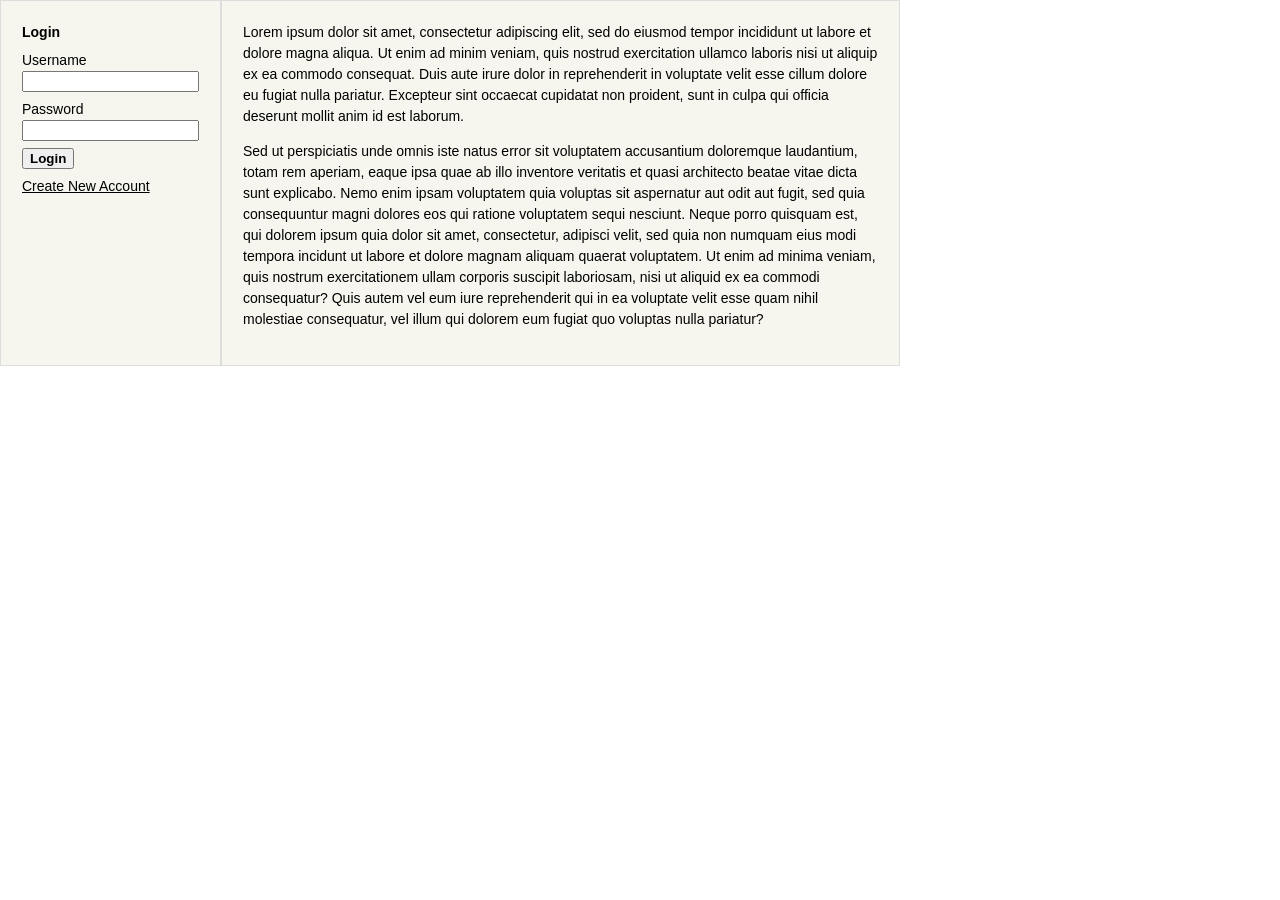
==== login.html @ cca8e8e2 "move files" ====
<!DOCTYPE html>
<html>
<head>
<meta charset="utf-8">
<meta name="viewport" content="width=device-width, initial-scale=1">
<title>login</title>
<link rel="stylesheet" type="text/css" href="style.css">
</head>
<body>
<div class="flex-row">
    <div class="window">
        <form class="simpleform">
            <h1 class="heading">Login</h1>
            <div class="control">
                <label for="username">Username</label>
                <input id="username" name="username" type="text" size="20" value="">
            </div>
            <div class="control">
                <label for="password">Password</label>
                <input id="password" name="password" type="password" size="20" value="">
            </div>
            <div class="control">
                <button class="submit">Login</button>
            </div>
        </form>
        <p>
            <a href="/">Create New Account</a>
        </p>
    </div>
    <div class="window">
        <p>Lorem ipsum dolor sit amet, consectetur adipiscing elit, sed do eiusmod tempor incididunt ut labore et dolore magna aliqua. Ut enim ad minim veniam, quis nostrud exercitation ullamco laboris nisi ut aliquip ex ea commodo consequat. Duis aute irure dolor in reprehenderit in voluptate velit esse cillum dolore eu fugiat nulla pariatur. Excepteur sint occaecat cupidatat non proident, sunt in culpa qui officia deserunt mollit anim id est laborum.</p>
        <p>Sed ut perspiciatis unde omnis iste natus error sit voluptatem accusantium doloremque laudantium, totam rem aperiam, eaque ipsa quae ab illo inventore veritatis et quasi architecto beatae vitae dicta sunt explicabo. Nemo enim ipsam voluptatem quia voluptas sit aspernatur aut odit aut fugit, sed quia consequuntur magni dolores eos qui ratione voluptatem sequi nesciunt. Neque porro quisquam est, qui dolorem ipsum quia dolor sit amet, consectetur, adipisci velit, sed quia non numquam eius modi tempora incidunt ut labore et dolore magnam aliquam quaerat voluptatem. Ut enim ad minima veniam, quis nostrum exercitationem ullam corporis suscipit laboriosam, nisi ut aliquid ex ea commodi consequatur? Quis autem vel eum iure reprehenderit qui in ea voluptate velit esse quam nihil molestiae consequatur, vel illum qui dolorem eum fugiat quo voluptas nulla pariatur?</p>
    </div>
</div>
</body>
</html>
---- style.css ----
:root {
    --fg1: #000;
    --fg2: #addb67;
    --fg3: #ecc48d;
    --fg-err: #f00;
    --bg1: #f6f6ef;
    --bg2: #f6f6ef;
    --fade0: #e2e8f0;
    --fade1: #a0aec0;
    --fade2: #4a5568;
}
.m-0 {margin: 0;}
.m-xs {margin: 0.25rem;}
.m-sm {margin: 0.5rem;}
.m-base {margin: 1rem;}
.m-lg {margin: 1.25rem;}
.m-xl {margin: 1.5rem;}

html {
    font: 14px "Verdana", "Geneva", sans-serif;
    color: var(--fg1);
    background-color: #fff;
    line-height: 1.5;
}
body {
    margin: 0;
    padding: 0;
    max-width: 900px;
    min-height: 500px;
}
p, ul, li, h1, h2, h3, h4, blockquote {
    margin: 0;
    padding: 0;
}
p {
    margin: 0 0 1rem;
}
a, a:visited {
    color: inherit;
}

.flex-row {
    display: flex;
    flex-wrap: nowrap;
    flex-direction: row;
    justify-content: space-between;
}
.window {
/*    margin: 0 1rem 0 0;*/
    padding: 1.5rem;
    border: 1px solid #ddd;
    background-color: var(--bg1);
}

.heading {
    font-size: 1rem;
}
.simpleform .control {
    margin: 0.5em 0;
    padding: 0;
}
.simpleform .control label {
    display: block;
}
.simpleform input:focus, .simpleform textarea:focus, .simpleform button:focus {
    border: 2px solid;
}
.simpleform .control button {
    margin-right: 0.5em;
}
.simpleform .control.row {
    display: flex;
    flex-direction: row;
}
.simpleform .control.row label {
    margin-right: 0.5em;
    display: inline;
}
.simpleform .control.row [type=checkbox] {
    margin-right: 0.5em;
}
.simpleform textarea {
    width: 100%;
}
.simpleform select {
    padding: 0 1em;
}
select {
    padding: 0 0.5em;
}
.submit {
    font-weight: bold;
}
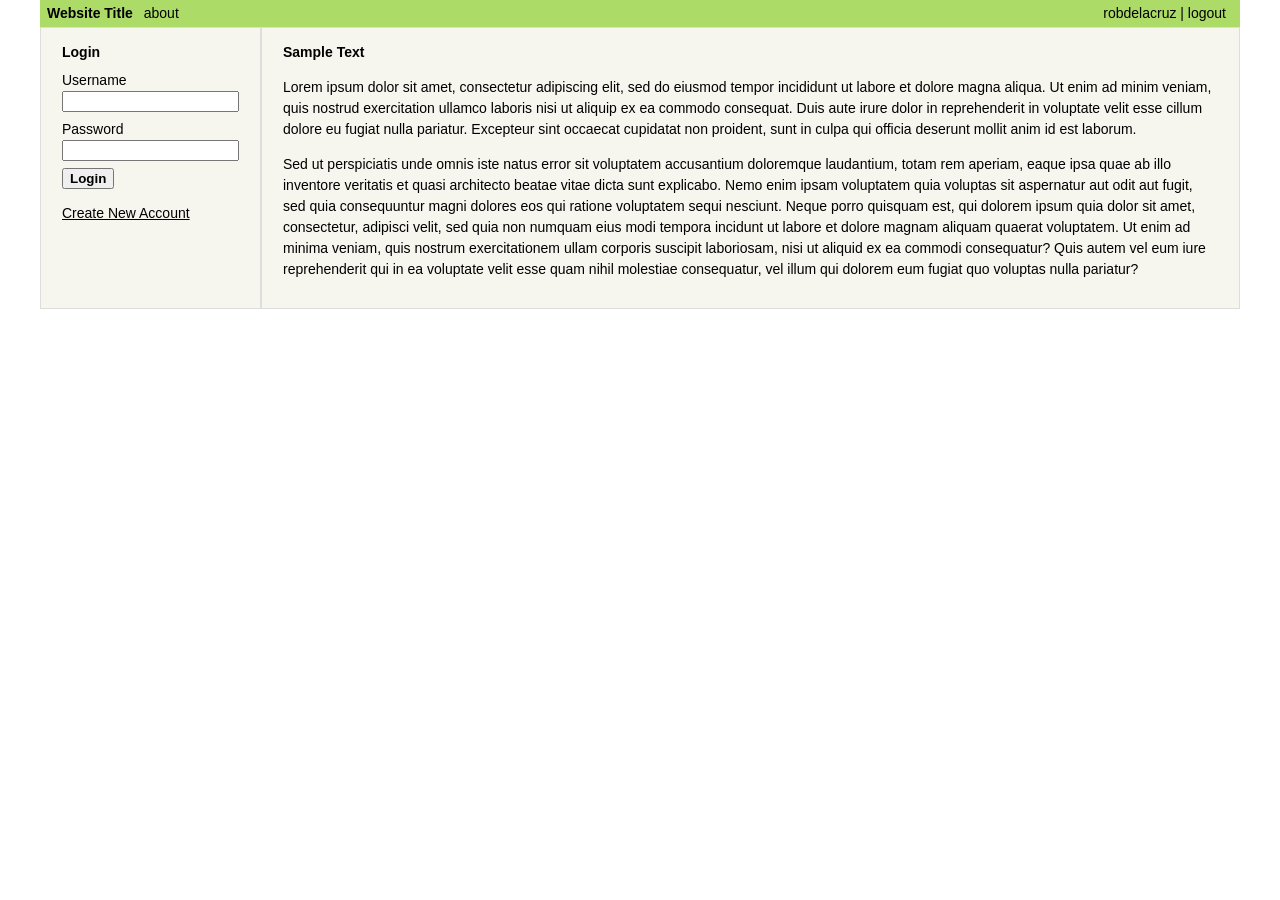
==== commit b57c6c6d: "nav etc" ====
--- a/login.html
+++ b/login.html
@@ -7,29 +7,48 @@
 <link rel="stylesheet" type="text/css" href="style.css">
 </head>
 <body>
+<div class="navbar flex-row">
+    <div>
+        <h1 class="heading"><a href="/">Website Title</a></h1>
+        <ul class="line-menu">
+            <li><a href="/">about</a></li>
+        </ul>
+    </div>
+    <div>
+        <ul class="line-menu">
+            <li><a href="/">robdelacruz</a></li>
+            <li><a href="/">logout</a></li>
+        </ul>
+    </div>
+</div>
 <div class="flex-row">
     <div class="window">
-        <form class="simpleform">
-            <h1 class="heading">Login</h1>
-            <div class="control">
-                <label for="username">Username</label>
-                <input id="username" name="username" type="text" size="20" value="">
-            </div>
-            <div class="control">
-                <label for="password">Password</label>
-                <input id="password" name="password" type="password" size="20" value="">
-            </div>
-            <div class="control">
-                <button class="submit">Login</button>
-            </div>
-        </form>
-        <p>
-            <a href="/">Create New Account</a>
-        </p>
+        <div>
+            <h2 class="heading">Login</h2>
+            <form class="simpleform">
+                <div class="control">
+                    <label for="username">Username</label>
+                    <input id="username" name="username" type="text" size="20" value="">
+                </div>
+                <div class="control">
+                    <label for="password">Password</label>
+                    <input id="password" name="password" type="password" size="20" value="">
+                </div>
+                <div class="control">
+                    <button class="submit">Login</button>
+                </div>
+            </form>
+            <p>
+                <a href="/">Create New Account</a>
+            </p>
+        </div>
     </div>
     <div class="window">
-        <p>Lorem ipsum dolor sit amet, consectetur adipiscing elit, sed do eiusmod tempor incididunt ut labore et dolore magna aliqua. Ut enim ad minim veniam, quis nostrud exercitation ullamco laboris nisi ut aliquip ex ea commodo consequat. Duis aute irure dolor in reprehenderit in voluptate velit esse cillum dolore eu fugiat nulla pariatur. Excepteur sint occaecat cupidatat non proident, sunt in culpa qui officia deserunt mollit anim id est laborum.</p>
-        <p>Sed ut perspiciatis unde omnis iste natus error sit voluptatem accusantium doloremque laudantium, totam rem aperiam, eaque ipsa quae ab illo inventore veritatis et quasi architecto beatae vitae dicta sunt explicabo. Nemo enim ipsam voluptatem quia voluptas sit aspernatur aut odit aut fugit, sed quia consequuntur magni dolores eos qui ratione voluptatem sequi nesciunt. Neque porro quisquam est, qui dolorem ipsum quia dolor sit amet, consectetur, adipisci velit, sed quia non numquam eius modi tempora incidunt ut labore et dolore magnam aliquam quaerat voluptatem. Ut enim ad minima veniam, quis nostrum exercitationem ullam corporis suscipit laboriosam, nisi ut aliquid ex ea commodi consequatur? Quis autem vel eum iure reprehenderit qui in ea voluptate velit esse quam nihil molestiae consequatur, vel illum qui dolorem eum fugiat quo voluptas nulla pariatur?</p>
+        <div>
+            <h2 class="heading">Sample Text</h2>
+            <p>Lorem ipsum dolor sit amet, consectetur adipiscing elit, sed do eiusmod tempor incididunt ut labore et dolore magna aliqua. Ut enim ad minim veniam, quis nostrud exercitation ullamco laboris nisi ut aliquip ex ea commodo consequat. Duis aute irure dolor in reprehenderit in voluptate velit esse cillum dolore eu fugiat nulla pariatur. Excepteur sint occaecat cupidatat non proident, sunt in culpa qui officia deserunt mollit anim id est laborum.</p>
+            <p>Sed ut perspiciatis unde omnis iste natus error sit voluptatem accusantium doloremque laudantium, totam rem aperiam, eaque ipsa quae ab illo inventore veritatis et quasi architecto beatae vitae dicta sunt explicabo. Nemo enim ipsam voluptatem quia voluptas sit aspernatur aut odit aut fugit, sed quia consequuntur magni dolores eos qui ratione voluptatem sequi nesciunt. Neque porro quisquam est, qui dolorem ipsum quia dolor sit amet, consectetur, adipisci velit, sed quia non numquam eius modi tempora incidunt ut labore et dolore magnam aliquam quaerat voluptatem. Ut enim ad minima veniam, quis nostrum exercitationem ullam corporis suscipit laboriosam, nisi ut aliquid ex ea commodi consequatur? Quis autem vel eum iure reprehenderit qui in ea voluptate velit esse quam nihil molestiae consequatur, vel illum qui dolorem eum fugiat quo voluptas nulla pariatur?</p>
+        </div>
     </div>
 </div>
 </body>
--- a/style.css
+++ b/style.css
@@ -4,7 +4,7 @@
     --fg3: #ecc48d;
     --fg-err: #f00;
     --bg1: #f6f6ef;
-    --bg2: #f6f6ef;
+    --bgtitle: #addb67;
     --fade0: #e2e8f0;
     --fade1: #a0aec0;
     --fade2: #4a5568;
@@ -20,12 +20,14 @@
     font: 14px "Verdana", "Geneva", sans-serif;
     color: var(--fg1);
     background-color: #fff;
+/*    background-color: var(--fade2);*/
     line-height: 1.5;
 }
 body {
-    margin: 0;
+    margin: 0 auto;
     padding: 0;
     max-width: 900px;
+    max-width: 1200px;
     min-height: 500px;
 }
 p, ul, li, h1, h2, h3, h4, blockquote {
@@ -33,27 +35,68 @@
     padding: 0;
 }
 p {
-    margin: 0 0 1rem;
+    margin: 1rem 0;
 }
 a, a:visited {
     color: inherit;
 }
-
+.heading {
+    font-size: 1rem;
+}
 .flex-row {
     display: flex;
     flex-wrap: nowrap;
     flex-direction: row;
-    justify-content: space-between;
+/*    justify-content: space-between;*/
+    justify-content: flex-start;
 }
 .window {
-/*    margin: 0 1rem 0 0;*/
-    padding: 1.5rem;
     border: 1px solid #ddd;
     background-color: var(--bg1);
 }
-
-.heading {
-    font-size: 1rem;
+.window > * {
+    padding: 1rem 1.5rem;
+}
+.navbar {
+    display: flex;
+    flex-wrap: nowrap;
+    flex-direction: row;
+    justify-content: space-between;
+    margin: 0;
+    padding: 0.2em 0.5em;
+    color: var(--fg1);
+    background-color: var(--bgtitle);
+}
+.navbar a {
+    text-decoration: none;
+}
+.navbar .heading {
+    display: inline;
+    margin-right: 0.5rem;
+}
+.navbar .line-menu {
+    display: inline;
+    margin-right: 0.5rem;
+}
+.titlebar {
+    color: var(--fg1);
+    background-color: var(--bgtitle);
+    font-weight: bold;
+    margin: 0;
+    padding: 0.2em 0.5em;
+}
+.titlebar > * {
+    margin: 0;
+    padding: 0;
+}
+.line-menu {
+    list-style-type: none;
+}
+.line-menu li {
+    display: inline;
+}
+.line-menu li:not(:first-child)::before {
+    content: " | ";
 }
 .simpleform .control {
     margin: 0.5em 0;
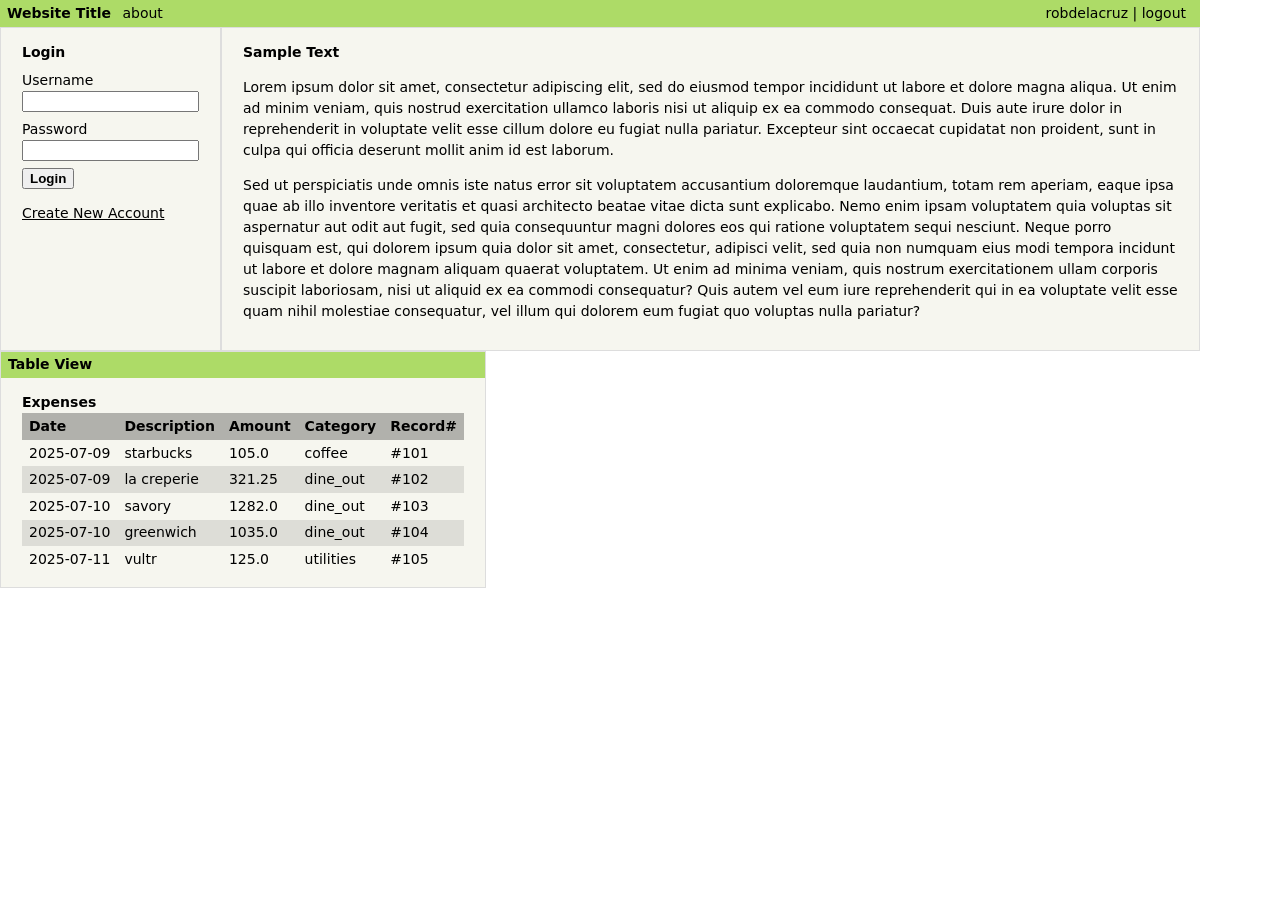
==== commit a70e27c5: "tables" ====
--- a/login.html
+++ b/login.html
@@ -51,6 +51,58 @@
         </div>
     </div>
 </div>
+<div class="flex-row">
+    <div class="window">
+        <p class="titlebar">Table View</p>
+        <div>
+            <table>
+                <caption>Expenses</caption>
+                <tr>
+                    <th>Date</th>
+                    <th>Description</th>
+                    <th>Amount</th>
+                    <th>Category</th>
+                    <th>Record#</th>
+                </tr>
+                <tr>
+                    <td>2025-07-09</td>
+                    <td>starbucks</td>
+                    <td>105.0</td>
+                    <td>coffee</td>
+                    <td>#101</td>
+                </tr>
+                <tr>
+                    <td>2025-07-09</td>
+                    <td>la creperie</td>
+                    <td>321.25</td>
+                    <td>dine_out</td>
+                    <td>#102</td>
+                </tr>
+                <tr>
+                    <td>2025-07-10</td>
+                    <td>savory</td>
+                    <td>1282.0</td>
+                    <td>dine_out</td>
+                    <td>#103</td>
+                </tr>
+                <tr>
+                    <td>2025-07-10</td>
+                    <td>greenwich</td>
+                    <td>1035.0</td>
+                    <td>dine_out</td>
+                    <td>#104</td>
+                </tr>
+                <tr>
+                    <td>2025-07-11</td>
+                    <td>vultr</td>
+                    <td>125.0</td>
+                    <td>utilities</td>
+                    <td>#105</td>
+                </tr>
+            </table>
+        </div>
+    </div>
+</div>
 </body>
 </html>
 
--- a/style.css
+++ b/style.css
@@ -18,13 +18,15 @@
 
 html {
     font: 14px "Verdana", "Geneva", sans-serif;
+    font-family: system-ui;
     color: var(--fg1);
     background-color: #fff;
 /*    background-color: var(--fade2);*/
     line-height: 1.5;
 }
 body {
-    margin: 0 auto;
+    /*margin: 0 auto;*/
+    margin: 0;
     padding: 0;
     max-width: 900px;
     max-width: 1200px;
@@ -39,6 +41,23 @@
 }
 a, a:visited {
     color: inherit;
+}
+table {
+    border-collapse: collapse;
+}
+caption {
+    text-align: left;
+    font-weight: 700;
+}
+th {
+    background-color: rgba(0,0,0, 0.2);
+}
+th, td {
+    text-align: left;
+    padding: 0.2rem 0.5rem;
+}
+tr:nth-child(2n+1) {
+    background-color: rgba(0,0,0, 0.1);
 }
 .heading {
     font-size: 1rem;
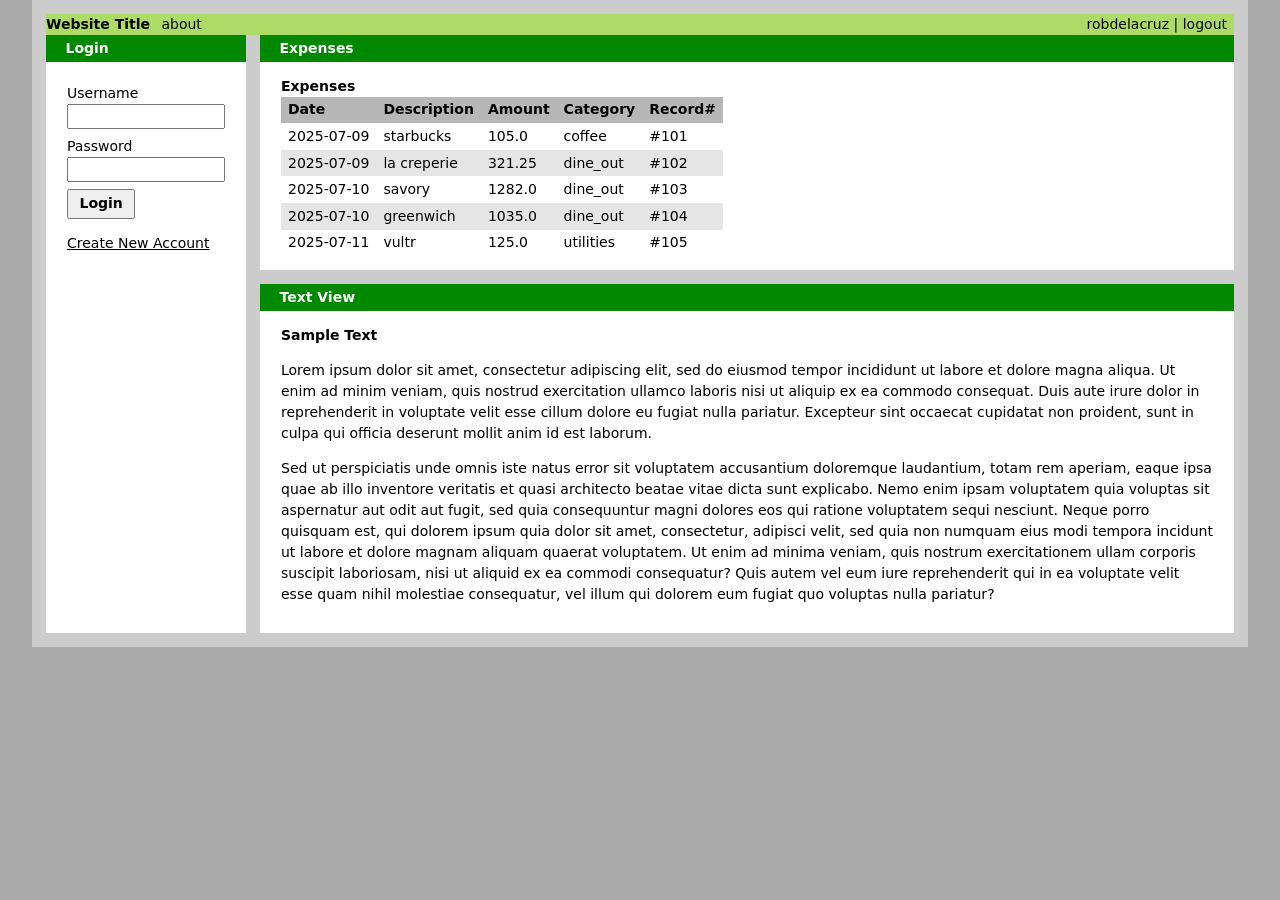
==== commit a7c1f158: "various" ====
--- a/login.html
+++ b/login.html
@@ -7,6 +7,7 @@
 <link rel="stylesheet" type="text/css" href="style.css">
 </head>
 <body>
+<div class="content">
 <div class="navbar flex-row">
     <div>
         <h1 class="heading"><a href="/">Website Title</a></h1>
@@ -21,88 +22,93 @@
         </ul>
     </div>
 </div>
-<div class="flex-row">
-    <div class="window">
-        <div>
-            <h2 class="heading">Login</h2>
-            <form class="simpleform">
-                <div class="control">
-                    <label for="username">Username</label>
-                    <input id="username" name="username" type="text" size="20" value="">
-                </div>
-                <div class="control">
-                    <label for="password">Password</label>
-                    <input id="password" name="password" type="password" size="20" value="">
-                </div>
-                <div class="control">
-                    <button class="submit">Login</button>
-                </div>
-            </form>
-            <p>
-                <a href="/">Create New Account</a>
-            </p>
-        </div>
-    </div>
-    <div class="window">
-        <div>
-            <h2 class="heading">Sample Text</h2>
-            <p>Lorem ipsum dolor sit amet, consectetur adipiscing elit, sed do eiusmod tempor incididunt ut labore et dolore magna aliqua. Ut enim ad minim veniam, quis nostrud exercitation ullamco laboris nisi ut aliquip ex ea commodo consequat. Duis aute irure dolor in reprehenderit in voluptate velit esse cillum dolore eu fugiat nulla pariatur. Excepteur sint occaecat cupidatat non proident, sunt in culpa qui officia deserunt mollit anim id est laborum.</p>
-            <p>Sed ut perspiciatis unde omnis iste natus error sit voluptatem accusantium doloremque laudantium, totam rem aperiam, eaque ipsa quae ab illo inventore veritatis et quasi architecto beatae vitae dicta sunt explicabo. Nemo enim ipsam voluptatem quia voluptas sit aspernatur aut odit aut fugit, sed quia consequuntur magni dolores eos qui ratione voluptatem sequi nesciunt. Neque porro quisquam est, qui dolorem ipsum quia dolor sit amet, consectetur, adipisci velit, sed quia non numquam eius modi tempora incidunt ut labore et dolore magnam aliquam quaerat voluptatem. Ut enim ad minima veniam, quis nostrum exercitationem ullam corporis suscipit laboriosam, nisi ut aliquid ex ea commodi consequatur? Quis autem vel eum iure reprehenderit qui in ea voluptate velit esse quam nihil molestiae consequatur, vel illum qui dolorem eum fugiat quo voluptas nulla pariatur?</p>
-        </div>
-    </div>
-</div>
-<div class="flex-row">
-    <div class="window">
-        <p class="titlebar">Table View</p>
-        <div>
-            <table>
-                <caption>Expenses</caption>
-                <tr>
-                    <th>Date</th>
-                    <th>Description</th>
-                    <th>Amount</th>
-                    <th>Category</th>
-                    <th>Record#</th>
-                </tr>
-                <tr>
-                    <td>2025-07-09</td>
-                    <td>starbucks</td>
-                    <td>105.0</td>
-                    <td>coffee</td>
-                    <td>#101</td>
-                </tr>
-                <tr>
-                    <td>2025-07-09</td>
-                    <td>la creperie</td>
-                    <td>321.25</td>
-                    <td>dine_out</td>
-                    <td>#102</td>
-                </tr>
-                <tr>
-                    <td>2025-07-10</td>
-                    <td>savory</td>
-                    <td>1282.0</td>
-                    <td>dine_out</td>
-                    <td>#103</td>
-                </tr>
-                <tr>
-                    <td>2025-07-10</td>
-                    <td>greenwich</td>
-                    <td>1035.0</td>
-                    <td>dine_out</td>
-                    <td>#104</td>
-                </tr>
-                <tr>
-                    <td>2025-07-11</td>
-                    <td>vultr</td>
-                    <td>125.0</td>
-                    <td>utilities</td>
-                    <td>#105</td>
-                </tr>
-            </table>
-        </div>
-    </div>
-</div>
+<div class="grid">
+    <div class="leftcol">
+        <div class="panel">
+            <p class="titlebar">Login</p>
+            <div>
+                <!--                <h2 class="heading">Login</h2>-->
+                <form class="simpleform">
+                    <div class="control">
+                        <label for="username">Username</label>
+                        <input id="username" name="username" type="text" size="20" value="">
+                    </div>
+                    <div class="control">
+                        <label for="password">Password</label>
+                        <input id="password" name="password" type="password" size="20" value="">
+                    </div>
+                    <div class="control">
+                        <button class="submit">Login</button>
+                    </div>
+                </form>
+                <p>
+                    <a href="/">Create New Account</a>
+                </p>
+            </div>
+        </div> <!-- panel -->
+    </div> <!-- leftcol -->
+    <div class="rightcol">
+        <div class="panel">
+            <p class="titlebar">Expenses</p>
+            <div>
+                <table>
+                    <caption>Expenses</caption>
+                    <tr>
+                        <th>Date</th>
+                        <th>Description</th>
+                        <th>Amount</th>
+                        <th>Category</th>
+                        <th>Record#</th>
+                    </tr>
+                    <tr>
+                        <td>2025-07-09</td>
+                        <td>starbucks</td>
+                        <td>105.0</td>
+                        <td>coffee</td>
+                        <td>#101</td>
+                    </tr>
+                    <tr>
+                        <td>2025-07-09</td>
+                        <td>la creperie</td>
+                        <td>321.25</td>
+                        <td>dine_out</td>
+                        <td>#102</td>
+                    </tr>
+                    <tr>
+                        <td>2025-07-10</td>
+                        <td>savory</td>
+                        <td>1282.0</td>
+                        <td>dine_out</td>
+                        <td>#103</td>
+                    </tr>
+                    <tr>
+                        <td>2025-07-10</td>
+                        <td>greenwich</td>
+                        <td>1035.0</td>
+                        <td>dine_out</td>
+                        <td>#104</td>
+                    </tr>
+                    <tr>
+                        <td>2025-07-11</td>
+                        <td>vultr</td>
+                        <td>125.0</td>
+                        <td>utilities</td>
+                        <td>#105</td>
+                    </tr>
+                </table>
+            </div>
+        </div> <!-- panel -->
+        <div class="panel">
+            <p class="titlebar">Text View</p>
+            <div>
+                <h2 class="heading">Sample Text</h2>
+                <p>Lorem ipsum dolor sit amet, consectetur adipiscing elit, sed do eiusmod tempor incididunt ut labore et dolore magna aliqua. Ut enim ad minim veniam, quis nostrud exercitation ullamco laboris nisi ut aliquip ex ea commodo consequat. Duis aute irure dolor in reprehenderit in voluptate velit esse cillum dolore eu fugiat nulla pariatur. Excepteur sint occaecat cupidatat non proident, sunt in culpa qui officia deserunt mollit anim id est laborum.</p>
+                <p>Sed ut perspiciatis unde omnis iste natus error sit voluptatem accusantium doloremque laudantium, totam rem aperiam, eaque ipsa quae ab illo inventore veritatis et quasi architecto beatae vitae dicta sunt explicabo. Nemo enim ipsam voluptatem quia voluptas sit aspernatur aut odit aut fugit, sed quia consequuntur magni dolores eos qui ratione voluptatem sequi nesciunt. Neque porro quisquam est, qui dolorem ipsum quia dolor sit amet, consectetur, adipisci velit, sed quia non numquam eius modi tempora incidunt ut labore et dolore magnam aliquam quaerat voluptatem. Ut enim ad minima veniam, quis nostrum exercitationem ullam corporis suscipit laboriosam, nisi ut aliquid ex ea commodi consequatur? Quis autem vel eum iure reprehenderit qui in ea voluptate velit esse quam nihil molestiae consequatur, vel illum qui dolorem eum fugiat quo voluptas nulla pariatur?</p>
+            </div>
+        </div> <!-- panel -->
+    </div> <!-- rightcol -->
+</div> <!-- grid -->
+</div> <!-- content -->
 </body>
 </html>
 
--- a/style.css
+++ b/style.css
@@ -1,3 +1,19 @@
+* {
+    margin: 0;
+    padding: 0;
+    box-sizing: border-box;
+}
+
+input, button, select, textarea {
+    font: inherit;
+}
+input, select, textarea {
+    width: 100%;
+}
+button {
+    padding: 0.2rem 0.75rem;
+}
+
 :root {
     --fg1: #000;
     --fg2: #addb67;
@@ -20,17 +36,10 @@
     font: 14px "Verdana", "Geneva", sans-serif;
     font-family: system-ui;
     color: var(--fg1);
-    background-color: #fff;
-/*    background-color: var(--fade2);*/
+    background-color: #aaa;
     line-height: 1.5;
 }
 body {
-    /*margin: 0 auto;*/
-    margin: 0;
-    padding: 0;
-    max-width: 900px;
-    max-width: 1200px;
-    min-height: 500px;
 }
 p, ul, li, h1, h2, h3, h4, blockquote {
     margin: 0;
@@ -62,6 +71,27 @@
 .heading {
     font-size: 1rem;
 }
+.content {
+    margin: 0 auto;
+    padding: 1rem;
+    min-height: 500px;
+    width: min(95%, 1400px);
+    background-color: #ccc;
+}
+.grid {
+    display: grid;
+    gap: 1rem;
+    grid-template-columns: 200px auto;
+}
+.leftcol {
+    display: grid;
+    gap: 1rem;
+/*    border-right: 1px solid #ddd;*/
+}
+.rightcol {
+    display: grid;
+    gap: 1rem;
+}
 .flex-row {
     display: flex;
     flex-wrap: nowrap;
@@ -69,11 +99,12 @@
 /*    justify-content: space-between;*/
     justify-content: flex-start;
 }
-.window {
-    border: 1px solid #ddd;
-    background-color: var(--bg1);
+.panel {
+/*    border: 1px solid #ddd;*/
+/*    background-color: var(--bg1);*/
+    background-color: #fff;
 }
-.window > * {
+.panel > * {
     padding: 1rem 1.5rem;
 }
 .navbar {
@@ -81,8 +112,7 @@
     flex-wrap: nowrap;
     flex-direction: row;
     justify-content: space-between;
-    margin: 0;
-    padding: 0.2em 0.5em;
+/*    margin: 0 auto 1rem;*/
     color: var(--fg1);
     background-color: var(--bgtitle);
 }
@@ -100,9 +130,11 @@
 .titlebar {
     color: var(--fg1);
     background-color: var(--bgtitle);
+    background-color: #008800;
+    color: #fff;
     font-weight: bold;
     margin: 0;
-    padding: 0.2em 0.5em;
+    padding: 0.2em 2ch;
 }
 .titlebar > * {
     margin: 0;
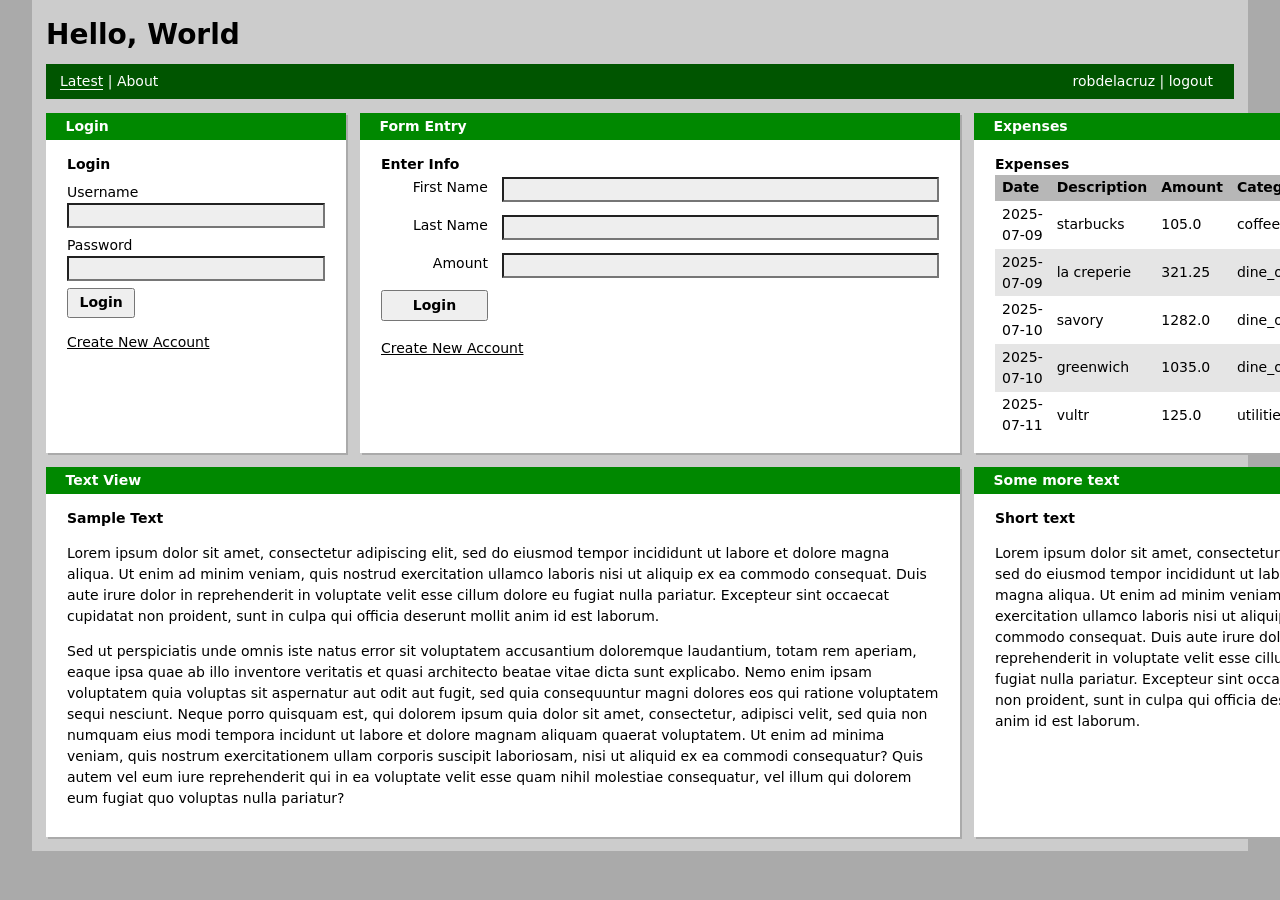
==== commit 31eaff9c: "various" ====
--- a/login.html
+++ b/login.html
@@ -8,11 +8,14 @@
 </head>
 <body>
 <div class="content">
+<div class="masthead">
+    <h1>Hello, World</h1>
+</div>
 <div class="navbar flex-row">
     <div>
-        <h1 class="heading"><a href="/">Website Title</a></h1>
         <ul class="line-menu">
-            <li><a href="/">about</a></li>
+            <li class="sel"><a href="/">Latest</a></li>
+            <li><a href="/">About</a></li>
         </ul>
     </div>
     <div>
@@ -23,90 +26,119 @@
     </div>
 </div>
 <div class="grid">
-    <div class="leftcol">
-        <div class="panel">
-            <p class="titlebar">Login</p>
-            <div>
-                <!--                <h2 class="heading">Login</h2>-->
-                <form class="simpleform">
-                    <div class="control">
-                        <label for="username">Username</label>
-                        <input id="username" name="username" type="text" size="20" value="">
-                    </div>
-                    <div class="control">
-                        <label for="password">Password</label>
-                        <input id="password" name="password" type="password" size="20" value="">
-                    </div>
-                    <div class="control">
-                        <button class="submit">Login</button>
-                    </div>
-                </form>
-                <p>
-                    <a href="/">Create New Account</a>
-                </p>
-            </div>
-        </div> <!-- panel -->
-    </div> <!-- leftcol -->
-    <div class="rightcol">
-        <div class="panel">
-            <p class="titlebar">Expenses</p>
-            <div>
-                <table>
-                    <caption>Expenses</caption>
-                    <tr>
-                        <th>Date</th>
-                        <th>Description</th>
-                        <th>Amount</th>
-                        <th>Category</th>
-                        <th>Record#</th>
-                    </tr>
-                    <tr>
-                        <td>2025-07-09</td>
-                        <td>starbucks</td>
-                        <td>105.0</td>
-                        <td>coffee</td>
-                        <td>#101</td>
-                    </tr>
-                    <tr>
-                        <td>2025-07-09</td>
-                        <td>la creperie</td>
-                        <td>321.25</td>
-                        <td>dine_out</td>
-                        <td>#102</td>
-                    </tr>
-                    <tr>
-                        <td>2025-07-10</td>
-                        <td>savory</td>
-                        <td>1282.0</td>
-                        <td>dine_out</td>
-                        <td>#103</td>
-                    </tr>
-                    <tr>
-                        <td>2025-07-10</td>
-                        <td>greenwich</td>
-                        <td>1035.0</td>
-                        <td>dine_out</td>
-                        <td>#104</td>
-                    </tr>
-                    <tr>
-                        <td>2025-07-11</td>
-                        <td>vultr</td>
-                        <td>125.0</td>
-                        <td>utilities</td>
-                        <td>#105</td>
-                    </tr>
-                </table>
-            </div>
-        </div> <!-- panel -->
-        <div class="panel">
-            <p class="titlebar">Text View</p>
-            <div>
-                <h2 class="heading">Sample Text</h2>
-                <p>Lorem ipsum dolor sit amet, consectetur adipiscing elit, sed do eiusmod tempor incididunt ut labore et dolore magna aliqua. Ut enim ad minim veniam, quis nostrud exercitation ullamco laboris nisi ut aliquip ex ea commodo consequat. Duis aute irure dolor in reprehenderit in voluptate velit esse cillum dolore eu fugiat nulla pariatur. Excepteur sint occaecat cupidatat non proident, sunt in culpa qui officia deserunt mollit anim id est laborum.</p>
-                <p>Sed ut perspiciatis unde omnis iste natus error sit voluptatem accusantium doloremque laudantium, totam rem aperiam, eaque ipsa quae ab illo inventore veritatis et quasi architecto beatae vitae dicta sunt explicabo. Nemo enim ipsam voluptatem quia voluptas sit aspernatur aut odit aut fugit, sed quia consequuntur magni dolores eos qui ratione voluptatem sequi nesciunt. Neque porro quisquam est, qui dolorem ipsum quia dolor sit amet, consectetur, adipisci velit, sed quia non numquam eius modi tempora incidunt ut labore et dolore magnam aliquam quaerat voluptatem. Ut enim ad minima veniam, quis nostrum exercitationem ullam corporis suscipit laboriosam, nisi ut aliquid ex ea commodi consequatur? Quis autem vel eum iure reprehenderit qui in ea voluptate velit esse quam nihil molestiae consequatur, vel illum qui dolorem eum fugiat quo voluptas nulla pariatur?</p>
-            </div>
-        </div> <!-- panel -->
-    </div> <!-- rightcol -->
+    <div class="panel login">
+        <p class="titlebar">Login</p>
+        <div>
+            <h2 class="heading">Login</h2>
+            <form class="simpleform">
+                <div class="control">
+                    <label for="username">Username</label>
+                    <input id="username" name="username" type="text" size="20" value="">
+                </div>
+                <div class="control">
+                    <label for="password">Password</label>
+                    <input id="password" name="password" type="password" size="20" value="">
+                </div>
+                <div class="control">
+                    <button class="submit">Login</button>
+                </div>
+            </form>
+            <p>
+                <a href="/">Create New Account</a>
+            </p>
+        </div>
+    </div> <!-- panel -->
+    <div class="panel expenses">
+        <p class="titlebar">Expenses</p>
+        <div>
+            <table>
+                <caption>Expenses</caption>
+                <tr>
+                    <th>Date</th>
+                    <th>Description</th>
+                    <th>Amount</th>
+                    <th>Category</th>
+                    <th>Record#</th>
+                </tr>
+                <tr>
+                    <td>2025-07-09</td>
+                    <td>starbucks</td>
+                    <td>105.0</td>
+                    <td>coffee</td>
+                    <td>#101</td>
+                </tr>
+                <tr>
+                    <td>2025-07-09</td>
+                    <td>la creperie</td>
+                    <td>321.25</td>
+                    <td>dine_out</td>
+                    <td>#102</td>
+                </tr>
+                <tr>
+                    <td>2025-07-10</td>
+                    <td>savory</td>
+                    <td>1282.0</td>
+                    <td>dine_out</td>
+                    <td>#103</td>
+                </tr>
+                <tr>
+                    <td>2025-07-10</td>
+                    <td>greenwich</td>
+                    <td>1035.0</td>
+                    <td>dine_out</td>
+                    <td>#104</td>
+                </tr>
+                <tr>
+                    <td>2025-07-11</td>
+                    <td>vultr</td>
+                    <td>125.0</td>
+                    <td>utilities</td>
+                    <td>#105</td>
+                </tr>
+            </table>
+        </div>
+    </div> <!-- panel -->
+    <div class="panel textview">
+        <p class="titlebar">Text View</p>
+        <div>
+            <h2 class="heading">Sample Text</h2>
+            <p>Lorem ipsum dolor sit amet, consectetur adipiscing elit, sed do eiusmod tempor incididunt ut labore et dolore magna aliqua. Ut enim ad minim veniam, quis nostrud exercitation ullamco laboris nisi ut aliquip ex ea commodo consequat. Duis aute irure dolor in reprehenderit in voluptate velit esse cillum dolore eu fugiat nulla pariatur. Excepteur sint occaecat cupidatat non proident, sunt in culpa qui officia deserunt mollit anim id est laborum.</p>
+            <p>Sed ut perspiciatis unde omnis iste natus error sit voluptatem accusantium doloremque laudantium, totam rem aperiam, eaque ipsa quae ab illo inventore veritatis et quasi architecto beatae vitae dicta sunt explicabo. Nemo enim ipsam voluptatem quia voluptas sit aspernatur aut odit aut fugit, sed quia consequuntur magni dolores eos qui ratione voluptatem sequi nesciunt. Neque porro quisquam est, qui dolorem ipsum quia dolor sit amet, consectetur, adipisci velit, sed quia non numquam eius modi tempora incidunt ut labore et dolore magnam aliquam quaerat voluptatem. Ut enim ad minima veniam, quis nostrum exercitationem ullam corporis suscipit laboriosam, nisi ut aliquid ex ea commodi consequatur? Quis autem vel eum iure reprehenderit qui in ea voluptate velit esse quam nihil molestiae consequatur, vel illum qui dolorem eum fugiat quo voluptas nulla pariatur?</p>
+        </div>
+    </div> <!-- panel -->
+    <div class="panel formentry">
+        <p class="titlebar">Form Entry</p>
+        <div>
+            <h2 class="heading">Enter Info</h2>
+            <form class="entryform">
+                <div class="control">
+                    <label for="firstname">First Name</label>
+                    <input id="firstname" name="firstname" type="text" size="20" value="">
+                </div>
+                <div class="control">
+                    <label for="lastname">Last Name</label>
+                    <input id="lastname" name="lastname" type="text" size="20" value="">
+                </div>
+                <div class="control">
+                    <label for="amount">Amount</label>
+                    <input id="amount" name="amount" size="20" value="">
+                </div>
+                <div class="control">
+                    <button class="submit">Login</button>
+                </div>
+            </form>
+            <p>
+                <a href="/">Create New Account</a>
+            </p>
+        </div>
+    </div> <!-- panel -->
+    <div class="panel moretext">
+        <p class="titlebar">Some more text</p>
+        <div>
+            <h2 class="heading">Short text</h2>
+            <p>Lorem ipsum dolor sit amet, consectetur adipiscing elit, sed do eiusmod tempor incididunt ut labore et dolore magna aliqua. Ut enim ad minim veniam, quis nostrud exercitation ullamco laboris nisi ut aliquip ex ea commodo consequat. Duis aute irure dolor in reprehenderit in voluptate velit esse cillum dolore eu fugiat nulla pariatur. Excepteur sint occaecat cupidatat non proident, sunt in culpa qui officia deserunt mollit anim id est laborum.</p>
+        </div>
+    </div> <!-- panel -->
 </div> <!-- grid -->
 </div> <!-- content -->
 </body>
--- a/style.css
+++ b/style.css
@@ -9,6 +9,8 @@
 }
 input, select, textarea {
     width: 100%;
+    background-color: #eee;
+    padding: 0 0.5rem;
 }
 button {
     padding: 0.2rem 0.75rem;
@@ -35,7 +37,7 @@
 html {
     font: 14px "Verdana", "Geneva", sans-serif;
     font-family: system-ui;
-    color: var(--fg1);
+    color: 0;
     background-color: #aaa;
     line-height: 1.5;
 }
@@ -70,6 +72,13 @@
 }
 .heading {
     font-size: 1rem;
+}
+.masthead {
+    height: 50px;
+}
+.masthead h1 {
+    font-size: 2rem;
+    font-weight: 700;
 }
 .content {
     margin: 0 auto;
@@ -81,28 +90,34 @@
 .grid {
     display: grid;
     gap: 1rem;
-    grid-template-columns: 200px auto;
-}
-.leftcol {
-    display: grid;
-    gap: 1rem;
-/*    border-right: 1px solid #ddd;*/
-}
-.rightcol {
-    display: grid;
-    gap: 1rem;
+    grid-template-columns: 300px 600px auto;
+}
+.login {
+    grid-column: 1;
+}
+.expenses {
+    grid-column: 3 / 4;
+}
+.textview {
+    grid-column: 1 / 3;
+    grid-row: 2 / 3;
+}
+.formentry {
+    grid-column: 2 / 3;
+    grid-row: 1 / 2;
+}
+.moretext {
 }
 .flex-row {
     display: flex;
     flex-wrap: nowrap;
     flex-direction: row;
-/*    justify-content: space-between;*/
     justify-content: flex-start;
 }
 .panel {
-/*    border: 1px solid #ddd;*/
-/*    background-color: var(--bg1);*/
+    /*border: 1px solid #ddd;*/
     background-color: #fff;
+    box-shadow: 2px 2px #aaa;
 }
 .panel > * {
     padding: 1rem 1.5rem;
@@ -112,9 +127,10 @@
     flex-wrap: nowrap;
     flex-direction: row;
     justify-content: space-between;
-/*    margin: 0 auto 1rem;*/
-    color: var(--fg1);
-    background-color: var(--bgtitle);
+    padding: 0.5rem 1rem;
+    margin-bottom: 1rem;
+    background-color: #005500;
+    color: #fff;
 }
 .navbar a {
     text-decoration: none;
@@ -128,8 +144,6 @@
     margin-right: 0.5rem;
 }
 .titlebar {
-    color: var(--fg1);
-    background-color: var(--bgtitle);
     background-color: #008800;
     color: #fff;
     font-weight: bold;
@@ -149,14 +163,17 @@
 .line-menu li:not(:first-child)::before {
     content: " | ";
 }
+.line-menu li.sel {
+    1font-weight: 700;
+    border-bottom: 1px solid;
+}
 .simpleform .control {
     margin: 0.5em 0;
-    padding: 0;
 }
 .simpleform .control label {
     display: block;
 }
-.simpleform input:focus, .simpleform textarea:focus, .simpleform button:focus {
+input:focus, textarea:focus, button:focus {
     border: 2px solid;
 }
 .simpleform .control button {
@@ -173,9 +190,6 @@
 .simpleform .control.row [type=checkbox] {
     margin-right: 0.5em;
 }
-.simpleform textarea {
-    width: 100%;
-}
 .simpleform select {
     padding: 0 1em;
 }
@@ -185,3 +199,17 @@
 .submit {
     font-weight: bold;
 }
+
+.entryform {
+    display: grid;
+    gap: 0.5rem;
+}
+.entryform .control {
+    display: grid;
+    gap: 1rem;
+    grid-template-columns: 12ch auto;
+    margin: 0.2em 0;
+}
+.entryform label {
+    text-align: right;
+}
